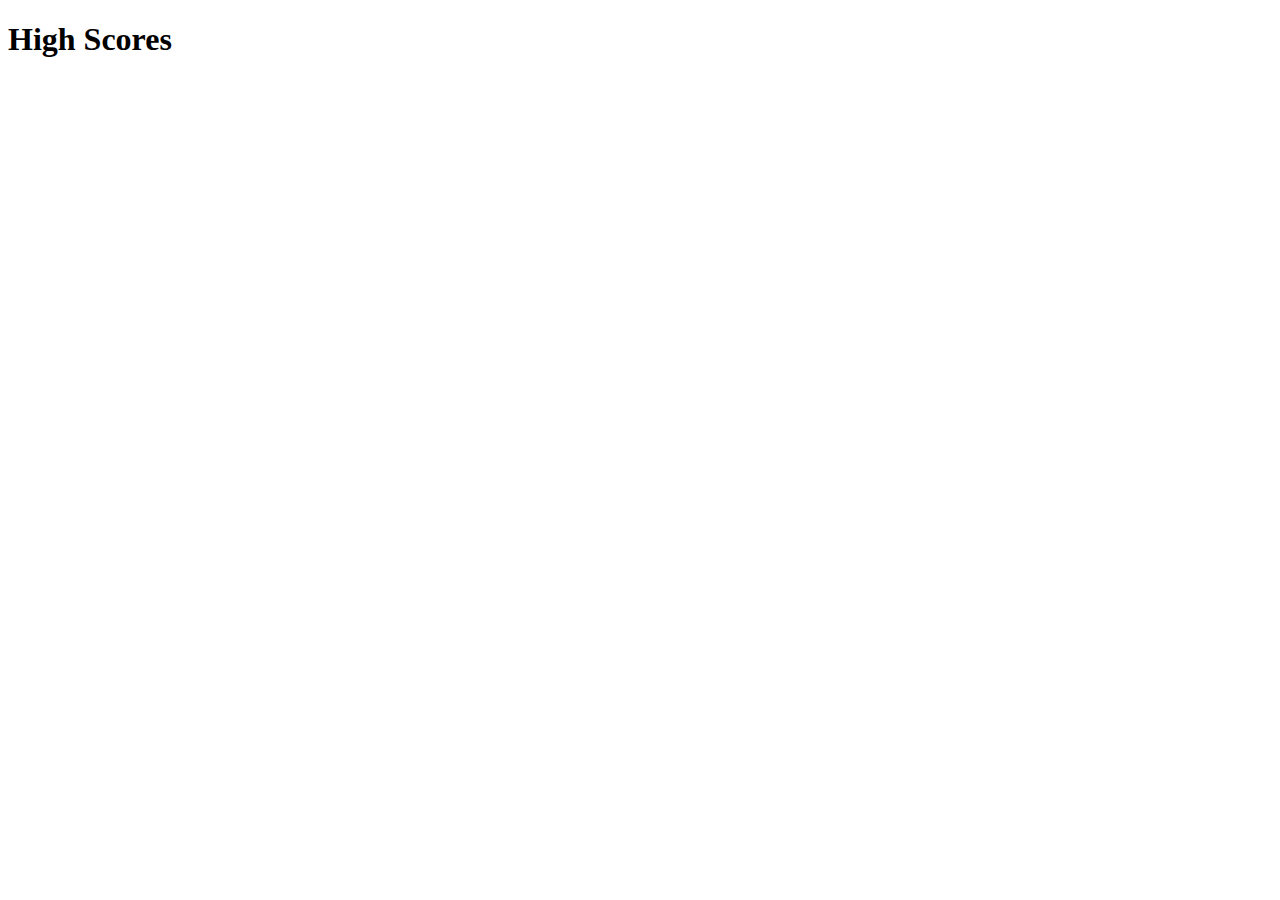
==== scores.html @ 02ff7564 "added some css and moved the button" ====
<!DOCTYPE html>
<html lang="en">

<head>
    <meta charset="UTF-8">
    <meta http-equiv="X-UA-Compatible" content="IE=edge">
    <meta name="viewport" content="width=device-width, initial-scale=1.0">
    <title>High Scores</title>
</head>

<body>
    <h1>High Scores</h1>
</body>

</html>
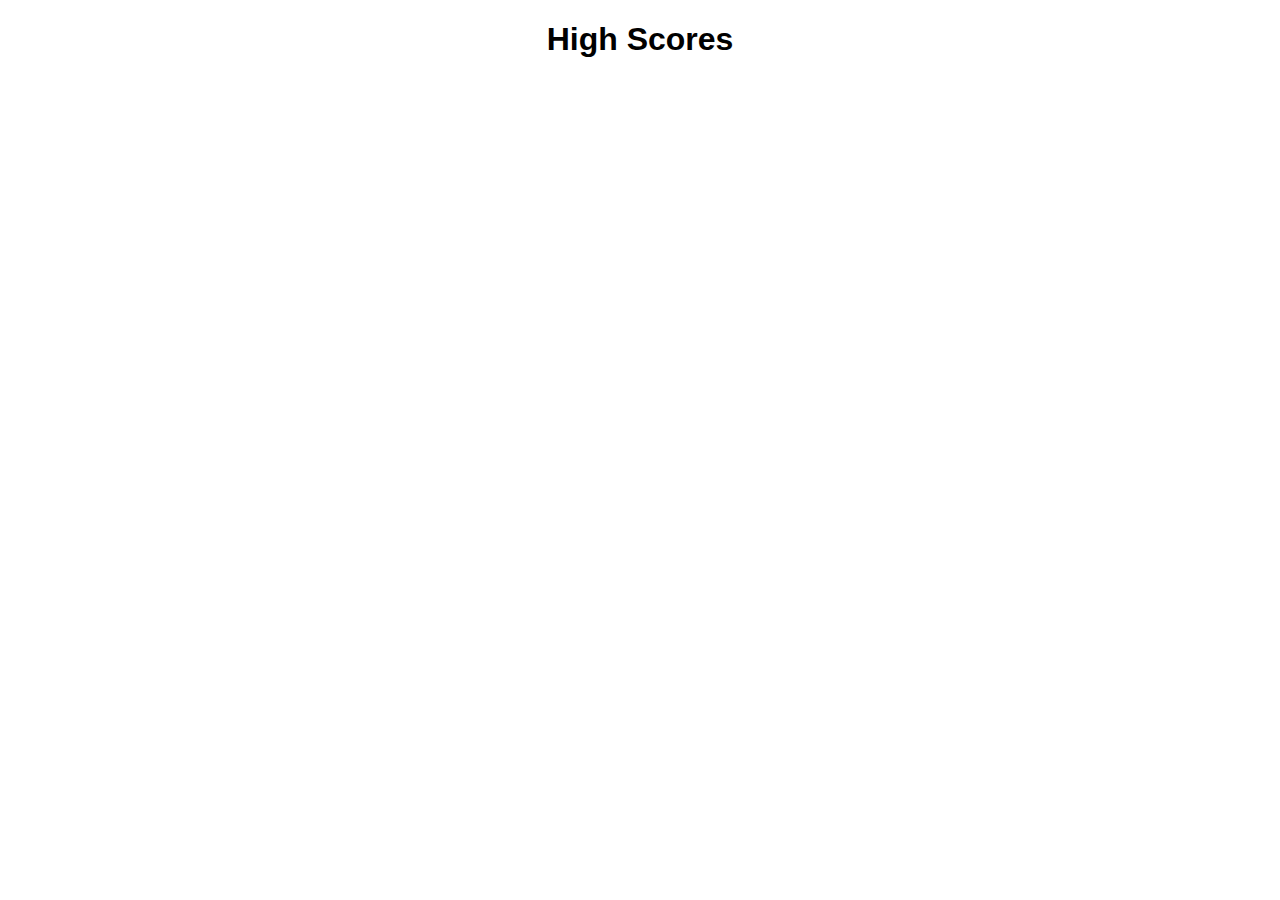
==== commit b1c25e0e: "script.js" ====
--- a/scores.html
+++ b/scores.html
@@ -6,10 +6,14 @@
     <meta http-equiv="X-UA-Compatible" content="IE=edge">
     <meta name="viewport" content="width=device-width, initial-scale=1.0">
     <title>High Scores</title>
+    <link rel="stylesheet" href="./assets/css/style.css">
 </head>
 
 <body>
     <h1>High Scores</h1>
+
+
+    <!-- <script src="./assets/js/script.js"></script> -->
 </body>
 
 </html>--- a/assets/css/style.css
+++ b/assets/css/style.css
@@ -0,0 +1,63 @@
+* {
+    font-family: 'Segoe UI', Tahoma, Geneva, Verdana, sans-serif;
+}
+
+.btn {
+    background: #11f5a9;
+    background-image: -webkit-linear-gradient(top, #11f5a9, #2980b9);
+    background-image: -moz-linear-gradient(top, #11f5a9, #2980b9);
+    background-image: -ms-linear-gradient(top, #11f5a9, #2980b9);
+    background-image: -o-linear-gradient(top, #11f5a9, #2980b9);
+    background-image: linear-gradient(to bottom, #11f5a9, #2980b9);
+    -webkit-border-radius: 28;
+    -moz-border-radius: 28;
+    border-radius: 28px;
+    color: #ffffff;
+    font-size: 20px;
+    padding: 10px 20px 10px 20px;
+    text-decoration: none;
+}
+
+.btn:hover {
+    background: #3cb0fd;
+    text-decoration: none;
+}
+
+
+header {
+    padding-bottom: 3%;
+}
+
+
+a {
+    text-align: left;
+    text-decoration: none;
+    color: hotpink;
+}
+
+
+#timer {
+    text-align: right;
+    padding-right: 8%;
+}
+
+
+section {
+    text-align: center;
+}
+
+
+ol {
+    text-align: center;
+    list-style-position: inside;
+    visibility: hidden;
+}
+
+
+.highScores {
+    visibility: collapse;
+}
+
+h1 {
+    text-align: center;
+}